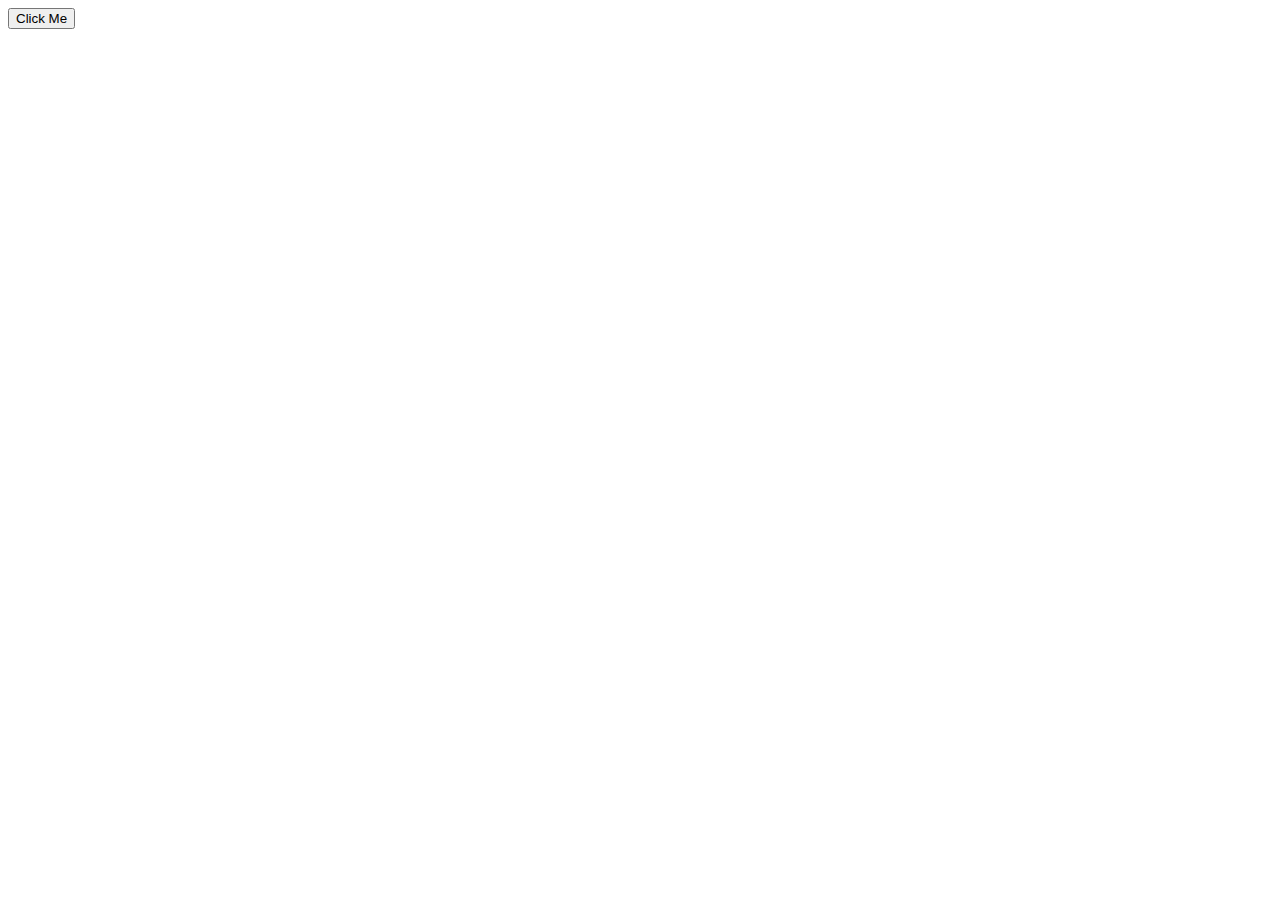
==== lesson8/index.html @ fe1f23a2 "Lesson-8" ====
<!DOCTYPE html>
<html lang="en">
  <head>
    <meta charset="UTF-8" />
    <meta name="viewport" content="width=device-width, initial-scale=1.0" />
    <title>Document</title>
    <script src="./main.js" defer></script>
  </head>
  <body>
    <!-- task1 -->
    <!-- <input type="text" placeholder="Введите текст" id="textInput" />
    <ul id="list"></ul> -->

    <!-- task2 -->
    <!-- <input type="text" placeholder="Введите текст" id="textInput" /> -->

    <!-- task3 -->
    <!-- <form id="form">
      <input type="text" placeholder="Введите текст" id="textInput" />
      <ul id="ulElement"></ul>
      <button type="submit" id="buttonElement">Send</button>
    </form> -->

    <!-- task4 -->
    <!-- <form id="calc">
      <input type="text" placeholder="Введите число" id="firstNum" />
      <select id="selectArifm">
        <option value="+">+</option>
        <option value="-">-</option>
        <option value="*">*</option>
        <option value="/">/</option>
      </select>
      <input type="text" placeholder="Введите число" id="secondNum" />
      <button type="submit">Calculate</button>
    </form>
    <div id="result"></div> -->

    <!-- task 5 -->
    <button id="clickBtn">Click Me</button>

    <!-- <form style="display: flex; flex-direction: column; gap: 20px">
      <h3>LOGIN</h3>
      <input
        id="emailInput"
        style="display: flex; flex-direction: column; gap: 10px"
        type="text"
        placeholder="Email"
      />
      <input type="password" placeholder="Password" id="passwordInput" />
      <button id="logInBtn">Login</button>
    </form> -->
  </body>
</html>
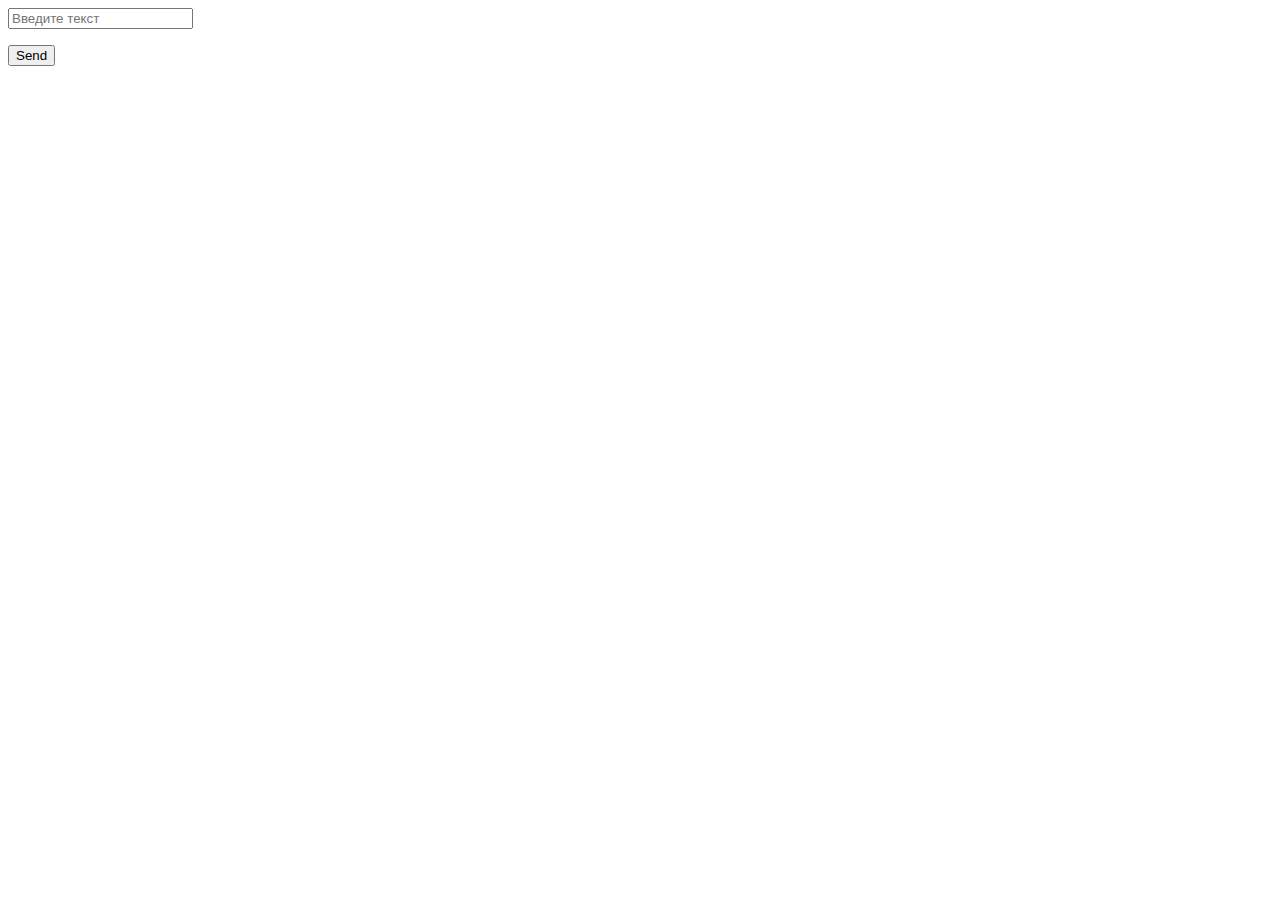
==== commit b1e7ec7f: "Finish-lesson-11" ====
--- a/lesson8/index.html
+++ b/lesson8/index.html
@@ -15,11 +15,11 @@
     <!-- <input type="text" placeholder="Введите текст" id="textInput" /> -->
 
     <!-- task3 -->
-    <!-- <form id="form">
+    <form id="form">
       <input type="text" placeholder="Введите текст" id="textInput" />
       <ul id="ulElement"></ul>
       <button type="submit" id="buttonElement">Send</button>
-    </form> -->
+    </form>
 
     <!-- task4 -->
     <!-- <form id="calc">
@@ -36,7 +36,7 @@
     <div id="result"></div> -->
 
     <!-- task 5 -->
-    <button id="clickBtn">Click Me</button>
+    <!-- <button id="clickBtn">Click Me</button> -->
 
     <!-- <form style="display: flex; flex-direction: column; gap: 20px">
       <h3>LOGIN</h3>
